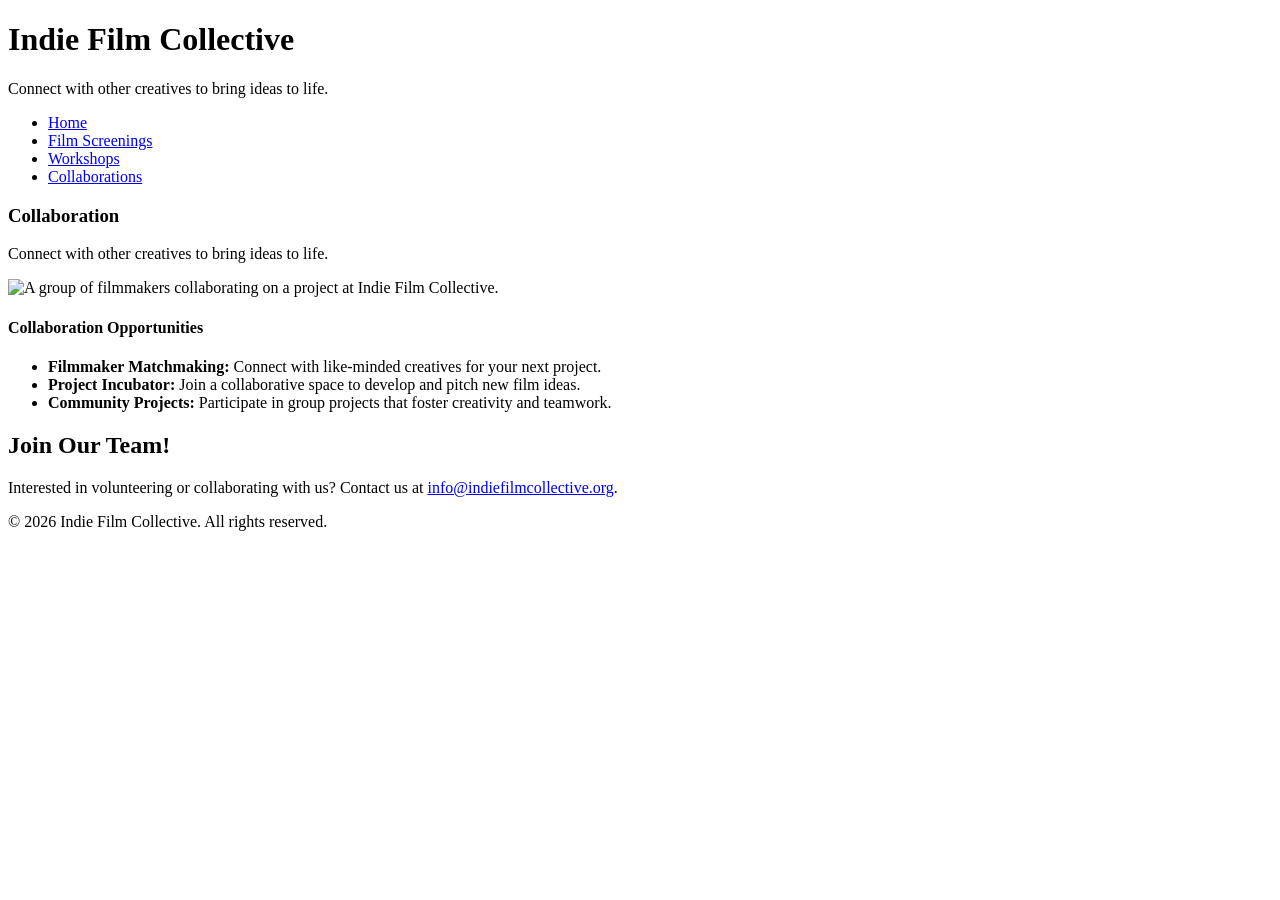
==== collaborations.html @ 8c37de37 "htmls created for the multipage" ====
<!DOCTYPE html>
<html lang="en">
<head>
    <meta charset="UTF-8">
    <meta name="viewport" content="width=device-width, initial-scale=1.0">
    <title>Collaborations - Indie Film Collective</title>
    <link rel="stylesheet" href="styles.css">
</head>
<body>
    <header>
        <h1>Indie Film Collective</h1>
        <p>Connect with other creatives to bring ideas to life.</p>
    </header>
    <nav>
        <ul>
            <li><a href="index.html">Home</a></li>
            <li><a href="screenings.html">Film Screenings</a></li>
            <li><a href="workshops.html">Workshops</a></li>
            <li><a href="collaborations.html" class="active">Collaborations</a></li>
        </ul>  
    </nav>
    <main>
        <section id="collaborations">
        <h3>Collaboration</h3>
            <p>Connect with other creatives to bring ideas to life.</p>
            <img src="images/collaboration.jpg" width="500" alt=" A group of filmmakers collaborating on a project at Indie Film Collective.">
         <h4>Collaboration Opportunities</h4>
            <ul>
                <li><strong>Filmmaker Matchmaking:</strong> Connect with like-minded creatives for your next project.</li>
                <li><strong>Project Incubator:</strong> Join a collaborative space to develop and pitch new film ideas.</li>
                <li><strong>Community Projects:</strong> Participate in group projects that foster creativity and teamwork.</li>
            </ul>
        </section>
    </main>
    <aside>
        <h2>Join Our Team!</h2>
        <p>Interested in volunteering or collaborating with us? Contact us at <a href="mailto:info@indiefilmcollective.org">info@indiefilmcollective.org</a>.</p>
    </aside>
    <footer>
        <p>&copy; 2026 Indie Film Collective. All rights reserved.</p>
    </footer>   
</body>
</html>
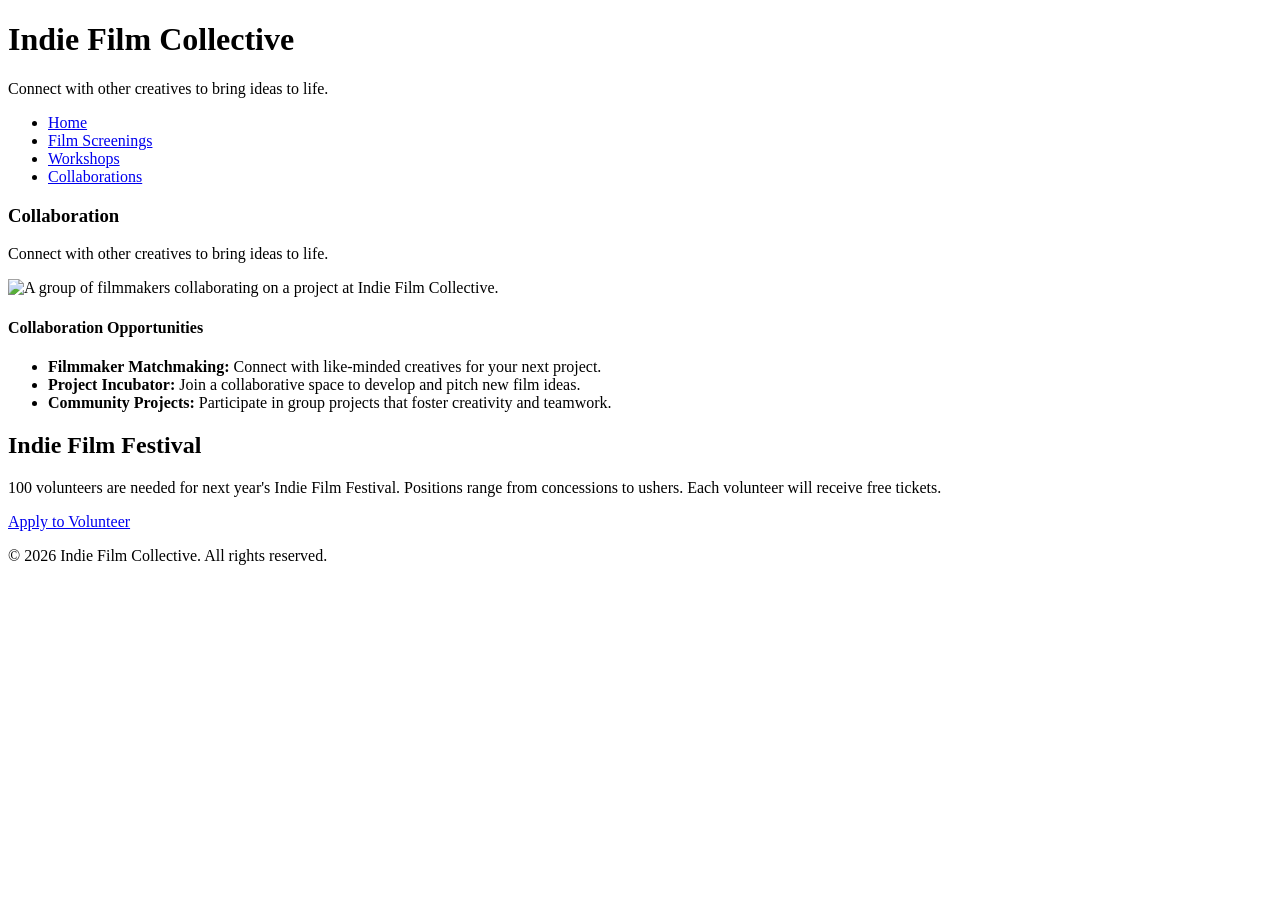
==== commit 597020a0: "Update collaborations.html aside fix" ====
--- a/collaborations.html
+++ b/collaborations.html
@@ -33,9 +33,10 @@
         </section>
     </main>
     <aside>
-        <h2>Join Our Team!</h2>
-        <p>Interested in volunteering or collaborating with us? Contact us at <a href="mailto:info@indiefilmcollective.org">info@indiefilmcollective.org</a>.</p>
-    </aside>
+    <h2>Indie Film Festival</h2>
+    <p>100 volunteers are needed for next year's Indie Film Festival. Positions range from concessions to ushers. Each volunteer will receive free tickets.</p>
+    <a href="#">Apply to Volunteer</a>
+</aside>
     <footer>
         <p>&copy; 2026 Indie Film Collective. All rights reserved.</p>
     </footer>   
